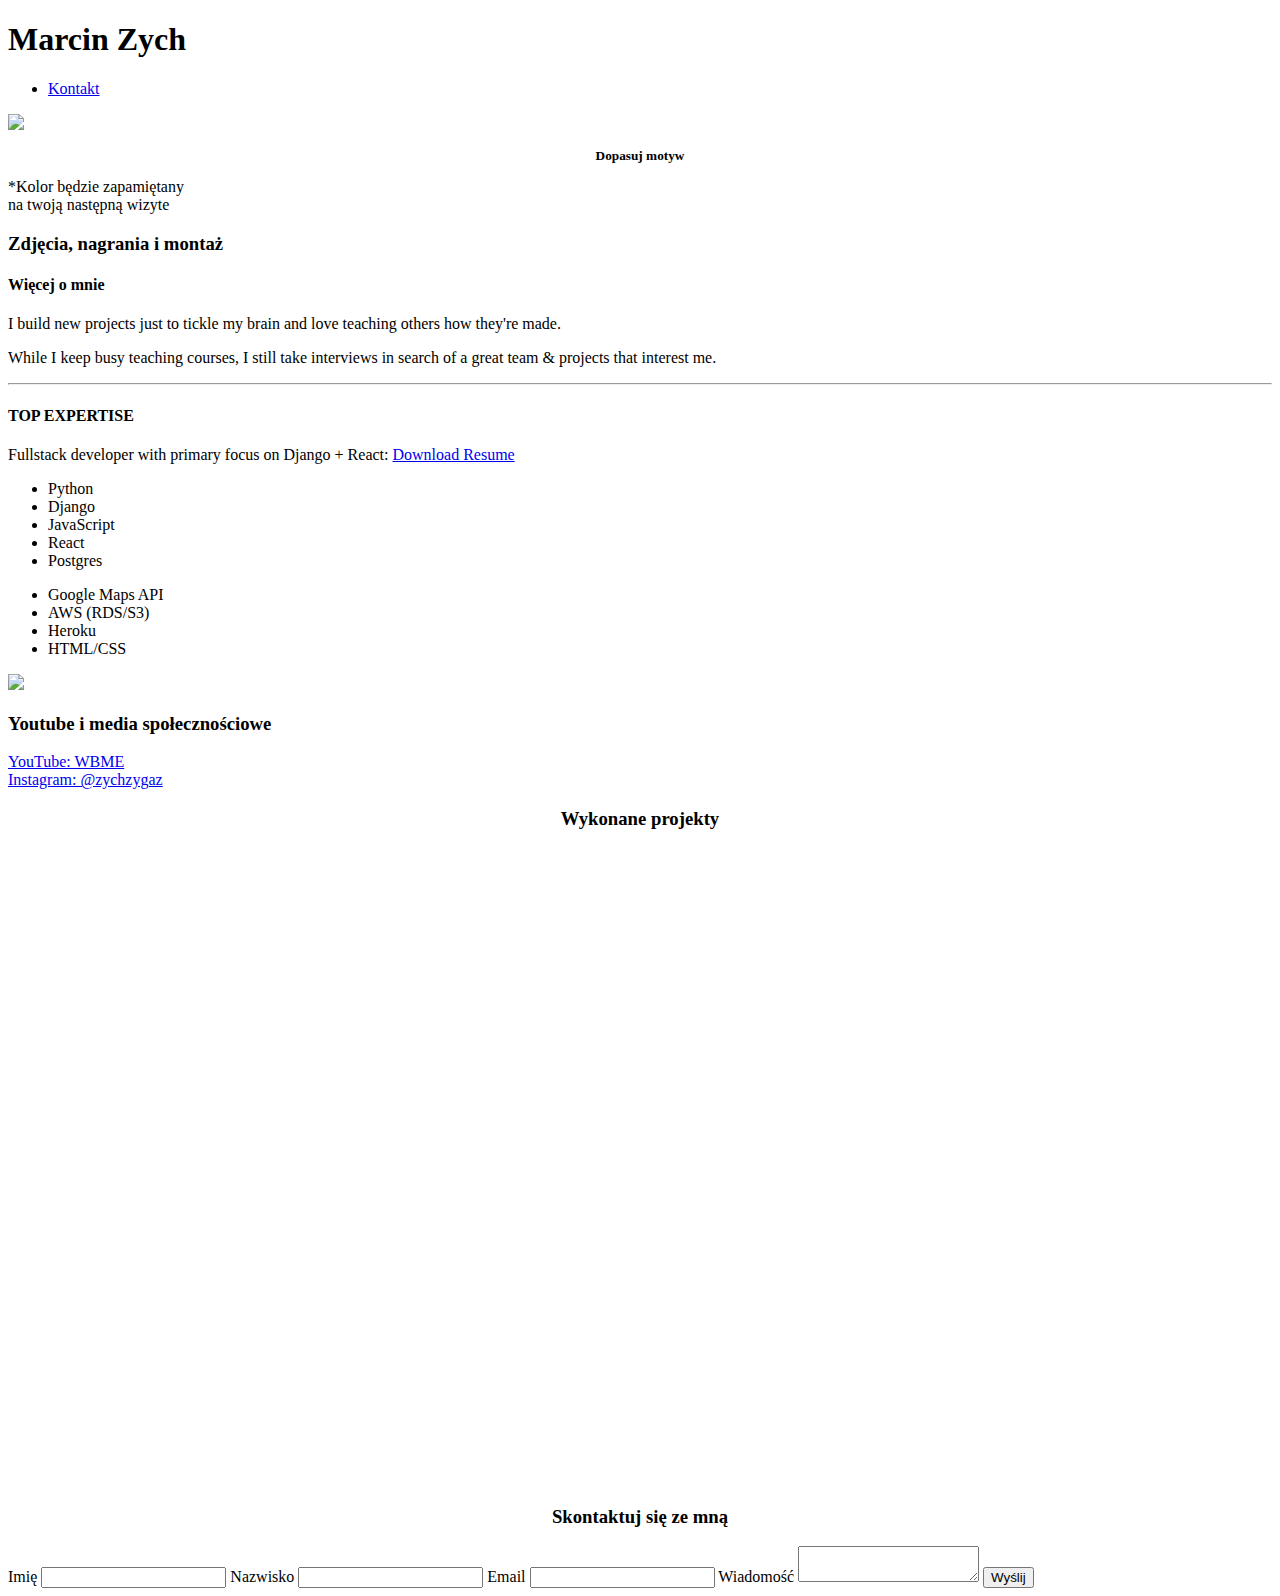
==== index.html @ 96132daa "ad" ====
<!DOCTYPE html>
<html>
<head>
	<title>Marcin Zych</title>


	<meta name="viewport" content="width=device-width, initial-scale=1, maximum-scale=1, minimum-scale=1" />

	<link href="https://fonts.googleapis.com/css2?family=Russo+One&display=swap" rel="stylesheet">

	<link href="https://fonts.googleapis.com/css2?family=Roboto+Mono:wght@500&family=Russo+One&display=swap" rel="stylesheet">

	<link rel="stylesheet" type="text/css" href="default.css">
	<link id="theme-style" rel="stylesheet" type="text/css" href="">
</head>
<body>

	<section class="s1">
		<div class="main-container">
			<div class="greeting-wrapper">
				<h1>Marcin Zych</h1>
			</div>


			<div class="intro-wrapper">
				<div class="nav-wrapper">
<!--  -->
					<!-- Link around dots-wrapper added after tutorial video -->
					<a href="index.html">
						<div class="dots-wrapper">
							<div id="dot-1" class="browser-dot"></div>
							<div id="dot-2" class="browser-dot"></div>
							<div id="dot-3" class="browser-dot"></div>
						</div>
					</a>
					

					<ul id="navigation">
						<li><a href="index.html#contact">Kontakt</a></li>

					</ul>
				</div>

				<div class="left-column">
					<img id="profile_pic" src="images/Dennis.jpg">
					<h5 style="text-align: center;line-height: 0;">Dopasuj motyw</h5>

					<div id="theme-options-wrapper">
						<div data-mode="light" id="light-mode" class="theme-dot"></div>
						<div data-mode="blue" id="blue-mode" class="theme-dot"></div>
						<div data-mode="green" id="green-mode" class="theme-dot"></div>
						<div data-mode="purple" id="purple-mode" class="theme-dot"></div>
					</div>

					<p id="settings-note">*Kolor będzie zapamiętany<br>na twoją następną wizyte</p>
				</div>

				<div class="right-column">

					<div id="preview-shadow">
						<div id="preview">
							<div id="corner-tl" class="corner"></div>
							<div id="corner-tr" class="corner"></div>
							<h3>Zdjęcia, nagrania i montaż</h3>
							
							<div id="corner-br" class="corner"></div>
							<div id="corner-bl" class="corner"></div>
						</div>
					</div>
				</div>
			</div>
		</div>
	</section>

	<section class="s2">
		<div class="main-container">

			<div class="about-wrapper">
				<div class="about-me">
					<h4>Więcej o mnie</h4>

					<p>I build new projects just to tickle my brain and love teaching others how they're made.</p>

					<p>While I keep busy teaching courses, I still take interviews in search of a great team & projects that interest me.</p>


					<hr>

					<h4>TOP EXPERTISE</h4>

					<p>Fullstack developer with primary focus on Django + React: <a target="_blank" href="resume.pdf">Download Resume</a></p>

					<div id="skills">
						<ul>
							<li>Python</li>
							<li>Django</li>
							<li>JavaScript</li>
							<li>React</li>
							<li>Postgres</li>
						</ul>
<!-- whatever -->
						<ul>
							<li>Google Maps API</li>
							<li>AWS (RDS/S3)</li>
							<li>Heroku</li>
							<li>HTML/CSS</li>
						</ul>

					</div>

				</div>

				
				<div class="social-links">
					<img id="social_img" src="images/follow.jpg">
					<h3>Youtube i media społecznościowe</h3>

					<a target="_blank" href="https://www.youtube.com/channel/UCRt5nL2FJii0Sdonzq1Wjaw/featured">YouTube: WBME</a>
					<br>
					<a target="_blank" href="https://www.instagram.com/zychzygaz/">Instagram: @zychzygaz</a>
				</div>
			</div>

		</div>
	</section>

	<section class="s1">
		<div class="main-container">
			<h3 style="text-align: center;">Wykonane projekty</h3>

			<div class="post-wrapper">

				<div>
					<div class="post">
                        <iframe width="560" height="315" src="https://www.youtube.com/embed/cc9xz49yu-I?controls=0" frameborder="0" allow="accelerometer; autoplay; clipboard-write; encrypted-media; gyroscope; picture-in-picture" allowfullscreen autoplay></iframe>						<div class="post-preview">
						
						</div>
					</div>
				</div>

				<div>
					<div class="post">
						<iframe width="560" height="315" src="https://www.youtube.com/embed/fhATp_4YYvM?controls=0" frameborder="0" allow="accelerometer; autoplay; clipboard-write; encrypted-media; gyroscope; picture-in-picture" allowfullscreen></iframe>
						<div class="post-preview">
							
						</div>
					</div>
				</div>

				
					
				</div>

			</div>
		</div>
	</section>

	<section class="s2">
		<div class="main-container">
			<a href=""></a>
			<h3 style="text-align: center;">Skontaktuj się ze mną</h3>

			<form id="contact-form">
				<a name="contact"></a>

				<label>Imię</label>
				<input class="input-field" type="text" name="name">

				<label>Nazwisko</label>
				<input class="input-field" type="text" name="subject">

				<label>Email</label>
				<input class="input-field" type="text" name="email">

				<label>Wiadomość</label>
				<textarea class="input-field" name="message"></textarea>

				<input id="submit-btn" type="submit" value="Wyślij">
			</form>
		</div>
	</section> 

	<script type="text/javascript" src="script.js"></script>
</body>
</html>
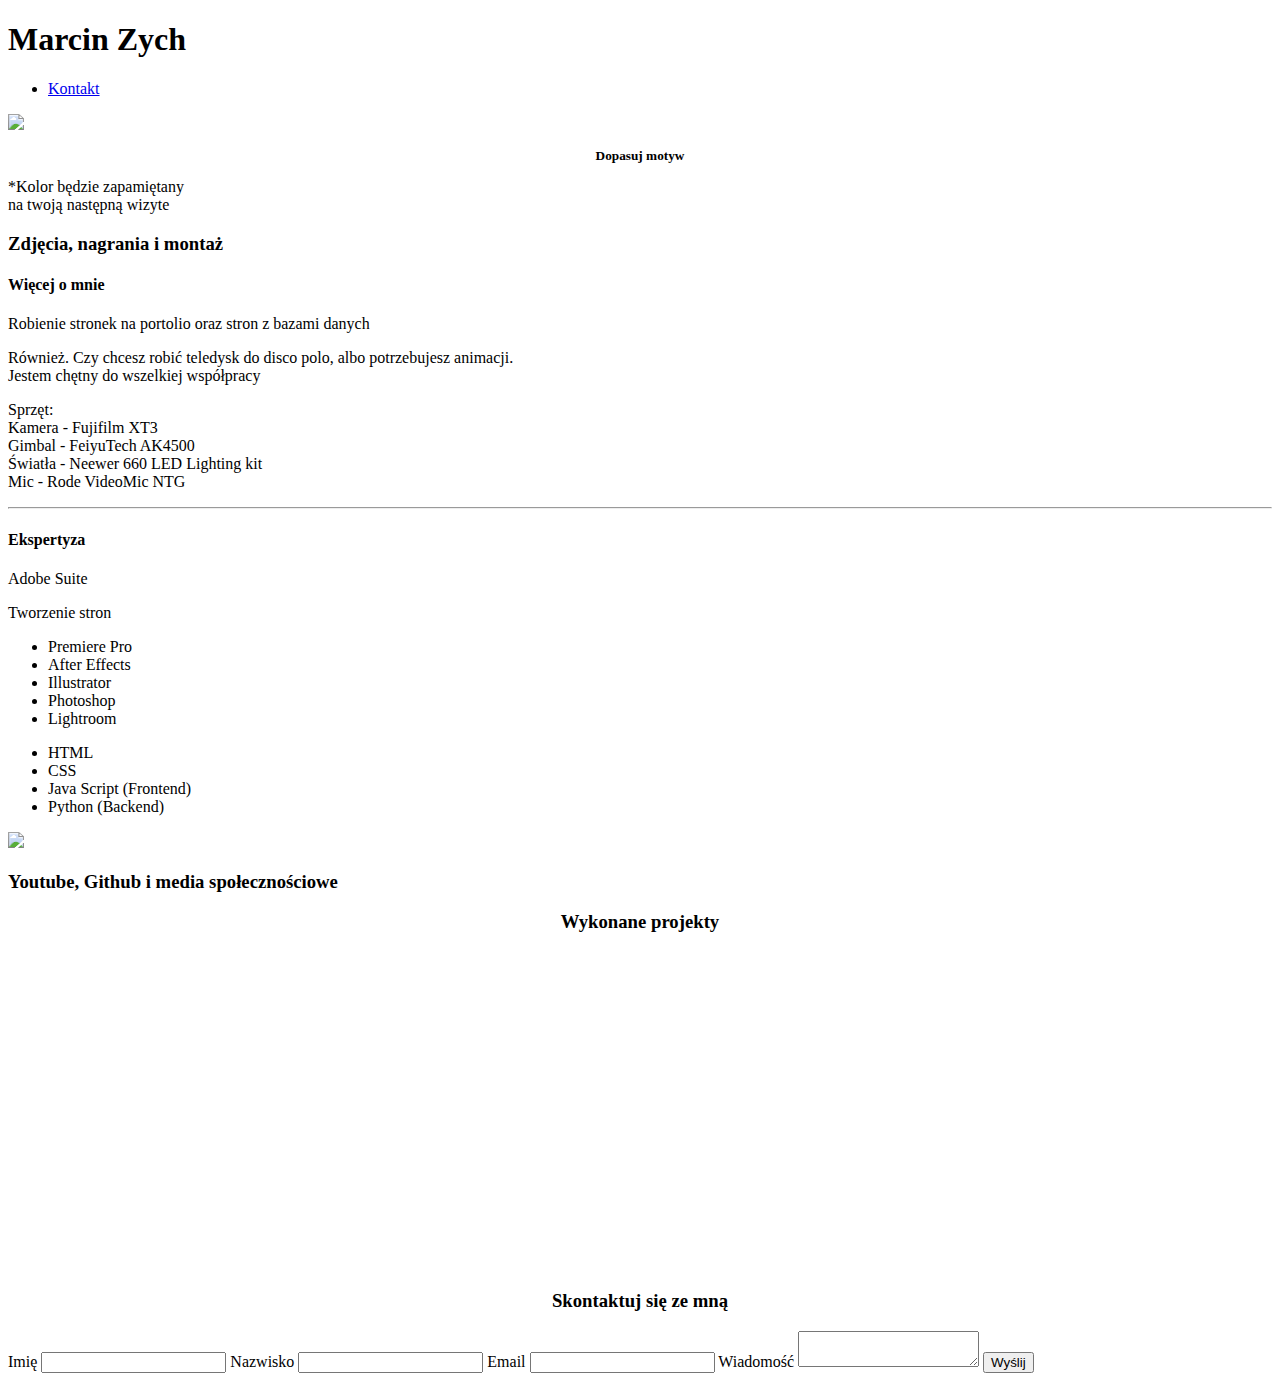
==== commit 43a77e3e: "commit" ====
--- a/index.html
+++ b/index.html
@@ -1,6 +1,8 @@
 <!DOCTYPE html>
 <html>
 <head>
+	<link rel="stylesheet" href="https://cdnjs.cloudflare.com/ajax/libs/font-awesome/5.15.1/css/all.min.css" integrity="sha512-+4zCK9k+qNFUR5X+cKL9EIR+ZOhtIloNl9GIKS57V1MyNsYpYcUrUeQc9vNfzsWfV28IaLL3i96P9sdNyeRssA==" crossorigin="anonymous" />
+
 	<title>Marcin Zych</title>
 
 
@@ -42,7 +44,7 @@
 				</div>
 
 				<div class="left-column">
-					<img id="profile_pic" src="images/Dennis.jpg">
+					<img id="profile_pic" src="pics/Profil.jpg">
 					<h5 style="text-align: center;line-height: 0;">Dopasuj motyw</h5>
 
 					<div id="theme-options-wrapper">
@@ -78,32 +80,39 @@
 			<div class="about-wrapper">
 				<div class="about-me">
 					<h4>Więcej o mnie</h4>
+					<p>Robienie stronek na portolio oraz stron z bazami danych</p>
 
-					<p>I build new projects just to tickle my brain and love teaching others how they're made.</p>
+					<p>Również. Czy chcesz robić teledysk do disco polo, albo potrzebujesz animacji. <br>Jestem chętny do wszelkiej współpracy</p>
 
-					<p>While I keep busy teaching courses, I still take interviews in search of a great team & projects that interest me.</p>
+					<p>Sprzęt: <br>
+					Kamera  -  Fujifilm XT3 <br>
+					Gimbal - FeiyuTech AK4500 <br>
+					Światła - Neewer 660 LED Lighting kit <br>
+					Mic -  Rode VideoMic NTG
+				    </p>
 
 
 					<hr>
 
-					<h4>TOP EXPERTISE</h4>
-
-					<p>Fullstack developer with primary focus on Django + React: <a target="_blank" href="resume.pdf">Download Resume</a></p>
-
+					<h4>Ekspertyza</h4>
+                     <div class="wrapperr">
+					<p>Adobe Suite   </p>
+					<p>Tworzenie stron</p>
+				</div>
 					<div id="skills">
 						<ul>
-							<li>Python</li>
-							<li>Django</li>
-							<li>JavaScript</li>
-							<li>React</li>
-							<li>Postgres</li>
+							<li>Premiere Pro</li>
+							<li>After Effects</li>
+							<li>Illustrator</li>
+							<li>Photoshop</li>
+							<li>Lightroom</li>
 						</ul>
 <!-- whatever -->
 						<ul>
-							<li>Google Maps API</li>
-							<li>AWS (RDS/S3)</li>
-							<li>Heroku</li>
-							<li>HTML/CSS</li>
+							<li>HTML</li>
+							<li>CSS</li>
+							<li>Java Script (Frontend)</li>
+							<li>Python (Backend) </li>
 						</ul>
 
 					</div>
@@ -112,12 +121,20 @@
 
 				
 				<div class="social-links">
-					<img id="social_img" src="images/follow.jpg">
-					<h3>Youtube i media społecznościowe</h3>
-
+					<img id="social_img" src="pics/proff.jpg">
+					<h3>Youtube, Github i media społecznościowe</h3>
+					<div class="social">
+						<a href="https://github.com/zychzygaz" target='_blank'><i class="fab fa-github fa-2x"></i></a>
+						<a href="https://www.facebook.com/marcin.zych.716195/" target='_blank'><i class="fab fa-facebook fa-2x"></i></a>
+						<a href="https://www.instagram.com/zychzygaz/" target='_blank'><i class="fab fa-instagram fa-2x"></i></a>
+						<a href="https://www.youtube.com/channel/UCRt5nL2FJii0Sdonzq1Wjaw/featured" target='_blank'><i class="fab fa-youtube fa-2x"></i></a>
+						
+					</div>
+<!-- 
 					<a target="_blank" href="https://www.youtube.com/channel/UCRt5nL2FJii0Sdonzq1Wjaw/featured">YouTube: WBME</a>
 					<br>
 					<a target="_blank" href="https://www.instagram.com/zychzygaz/">Instagram: @zychzygaz</a>
+					<a target="_blank" href="https://www.instagram.com/zychzygaz/">Facebook: Marcin Zych</a> -->
 				</div>
 			</div>
 
@@ -130,29 +147,22 @@
 
 			<div class="post-wrapper">
 
-				<div>
-					<div class="post">
-                        <iframe width="560" height="315" src="https://www.youtube.com/embed/cc9xz49yu-I?controls=0" frameborder="0" allow="accelerometer; autoplay; clipboard-write; encrypted-media; gyroscope; picture-in-picture" allowfullscreen autoplay></iframe>						<div class="post-preview">
-						
-						</div>
-					</div>
-				</div>
-
-				<div>
-					<div class="post">
-						<iframe width="560" height="315" src="https://www.youtube.com/embed/fhATp_4YYvM?controls=0" frameborder="0" allow="accelerometer; autoplay; clipboard-write; encrypted-media; gyroscope; picture-in-picture" allowfullscreen></iframe>
-						<div class="post-preview">
-							
-						</div>
-					</div>
-				</div>
-
 				
 					
-				</div>
+                        <iframe width="560" height="315" src="https://www.youtube.com/embed/cc9xz49yu-I?controls=0" frameborder="0" allow="accelerometer; autoplay; clipboard-write; encrypted-media; gyroscope; picture-in-picture" allowfullscreen autoplay></iframe>						
+					
+						
+						
+					
+				
 
-			</div>
+			        
+						<iframe width="560" height="315" src="https://www.youtube.com/embed/fhATp_4YYvM?controls=0" frameborder="0" allow="accelerometer; autoplay; clipboard-write; encrypted-media; gyroscope; picture-in-picture" allowfullscreen></iframe>
+					
+					
+			</div>	
 		</div>
+		
 	</section>
 
 	<section class="s2">
@@ -160,7 +170,7 @@
 			<a href=""></a>
 			<h3 style="text-align: center;">Skontaktuj się ze mną</h3>
 
-			<form id="contact-form">
+			<form id="contact-form" name="contact" method="POST" data-netlify="true">
 				<a name="contact"></a>
 
 				<label>Imię</label>
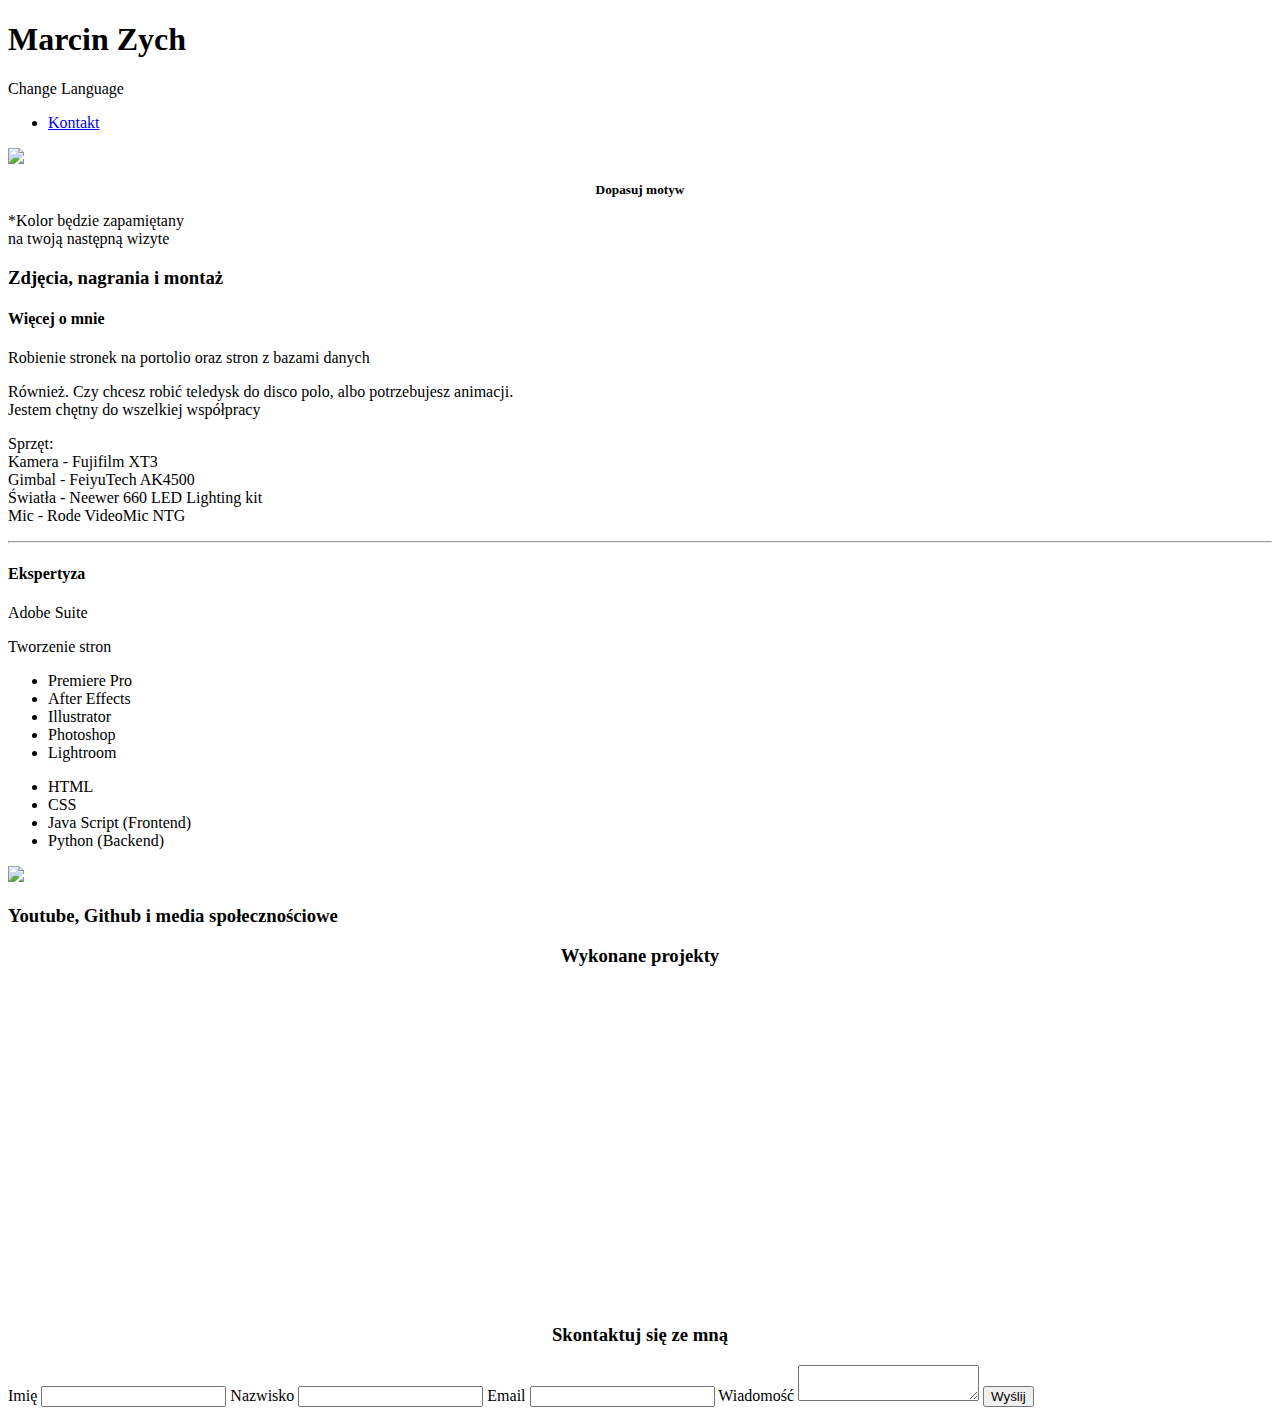
==== commit 627fcf89: "pushed" ====
--- a/index.html
+++ b/index.html
@@ -1,195 +1,270 @@
 <!DOCTYPE html>
 <html>
-<head>
-	<link rel="stylesheet" href="https://cdnjs.cloudflare.com/ajax/libs/font-awesome/5.15.1/css/all.min.css" integrity="sha512-+4zCK9k+qNFUR5X+cKL9EIR+ZOhtIloNl9GIKS57V1MyNsYpYcUrUeQc9vNfzsWfV28IaLL3i96P9sdNyeRssA==" crossorigin="anonymous" />
-
-	<title>Marcin Zych</title>
-
-
-	<meta name="viewport" content="width=device-width, initial-scale=1, maximum-scale=1, minimum-scale=1" />
-
-	<link href="https://fonts.googleapis.com/css2?family=Russo+One&display=swap" rel="stylesheet">
-
-	<link href="https://fonts.googleapis.com/css2?family=Roboto+Mono:wght@500&family=Russo+One&display=swap" rel="stylesheet">
-
-	<link rel="stylesheet" type="text/css" href="default.css">
-	<link id="theme-style" rel="stylesheet" type="text/css" href="">
-</head>
-<body>
-
-	<section class="s1">
-		<div class="main-container">
-			<div class="greeting-wrapper">
-				<h1>Marcin Zych</h1>
-			</div>
-
-
-			<div class="intro-wrapper">
-				<div class="nav-wrapper">
-<!--  -->
-					<!-- Link around dots-wrapper added after tutorial video -->
-					<a href="index.html">
-						<div class="dots-wrapper">
-							<div id="dot-1" class="browser-dot"></div>
-							<div id="dot-2" class="browser-dot"></div>
-							<div id="dot-3" class="browser-dot"></div>
-						</div>
-					</a>
-					
-
-					<ul id="navigation">
-						<li><a href="index.html#contact">Kontakt</a></li>
-
-					</ul>
-				</div>
-
-				<div class="left-column">
-					<img id="profile_pic" src="pics/Profil.jpg">
-					<h5 style="text-align: center;line-height: 0;">Dopasuj motyw</h5>
-
-					<div id="theme-options-wrapper">
-						<div data-mode="light" id="light-mode" class="theme-dot"></div>
-						<div data-mode="blue" id="blue-mode" class="theme-dot"></div>
-						<div data-mode="green" id="green-mode" class="theme-dot"></div>
-						<div data-mode="purple" id="purple-mode" class="theme-dot"></div>
-					</div>
-
-					<p id="settings-note">*Kolor będzie zapamiętany<br>na twoją następną wizyte</p>
-				</div>
-
-				<div class="right-column">
-
-					<div id="preview-shadow">
-						<div id="preview">
-							<div id="corner-tl" class="corner"></div>
-							<div id="corner-tr" class="corner"></div>
-							<h3>Zdjęcia, nagrania i montaż</h3>
-							
-							<div id="corner-br" class="corner"></div>
-							<div id="corner-bl" class="corner"></div>
-						</div>
-					</div>
-				</div>
-			</div>
-		</div>
-	</section>
-
-	<section class="s2">
-		<div class="main-container">
-
-			<div class="about-wrapper">
-				<div class="about-me">
-					<h4>Więcej o mnie</h4>
-					<p>Robienie stronek na portolio oraz stron z bazami danych</p>
-
-					<p>Również. Czy chcesz robić teledysk do disco polo, albo potrzebujesz animacji. <br>Jestem chętny do wszelkiej współpracy</p>
-
-					<p>Sprzęt: <br>
-					Kamera  -  Fujifilm XT3 <br>
-					Gimbal - FeiyuTech AK4500 <br>
-					Światła - Neewer 660 LED Lighting kit <br>
-					Mic -  Rode VideoMic NTG
-				    </p>
-
-
-					<hr>
-
-					<h4>Ekspertyza</h4>
-                     <div class="wrapperr">
-					<p>Adobe Suite   </p>
-					<p>Tworzenie stron</p>
-				</div>
-					<div id="skills">
-						<ul>
-							<li>Premiere Pro</li>
-							<li>After Effects</li>
-							<li>Illustrator</li>
-							<li>Photoshop</li>
-							<li>Lightroom</li>
-						</ul>
-<!-- whatever -->
-						<ul>
-							<li>HTML</li>
-							<li>CSS</li>
-							<li>Java Script (Frontend)</li>
-							<li>Python (Backend) </li>
-						</ul>
-
-					</div>
-
-				</div>
-
-				
-				<div class="social-links">
-					<img id="social_img" src="pics/proff.jpg">
-					<h3>Youtube, Github i media społecznościowe</h3>
-					<div class="social">
-						<a href="https://github.com/zychzygaz" target='_blank'><i class="fab fa-github fa-2x"></i></a>
-						<a href="https://www.facebook.com/marcin.zych.716195/" target='_blank'><i class="fab fa-facebook fa-2x"></i></a>
-						<a href="https://www.instagram.com/zychzygaz/" target='_blank'><i class="fab fa-instagram fa-2x"></i></a>
-						<a href="https://www.youtube.com/channel/UCRt5nL2FJii0Sdonzq1Wjaw/featured" target='_blank'><i class="fab fa-youtube fa-2x"></i></a>
-						
-					</div>
-<!-- 
+    <head>
+        <link
+            rel="stylesheet"
+            href="https://cdnjs.cloudflare.com/ajax/libs/font-awesome/5.15.1/css/all.min.css"
+            integrity="sha512-+4zCK9k+qNFUR5X+cKL9EIR+ZOhtIloNl9GIKS57V1MyNsYpYcUrUeQc9vNfzsWfV28IaLL3i96P9sdNyeRssA=="
+            crossorigin="anonymous"
+        />
+
+        <title>Marcin Zych</title>
+        <link rel="shortcut icon" type="image/png" href="pics/favicon.png" />
+
+        <meta
+            name="viewport"
+            content="width=device-width, initial-scale=1, maximum-scale=1, minimum-scale=1"
+        />
+
+        <link
+            href="https://fonts.googleapis.com/css2?family=Russo+One&display=swap"
+            rel="stylesheet"
+        />
+
+        <link
+            href="https://fonts.googleapis.com/css2?family=Roboto+Mono:wght@500&family=Russo+One&display=swap"
+            rel="stylesheet"
+        />
+
+        <link rel="stylesheet" type="text/css" href="default.css" />
+        <link id="theme-style" rel="stylesheet" type="text/css" href="" />
+        <link rel="stylesheet" href="style.css" />
+        <script src="app.js"></script>
+    </head>
+    <body>
+        <section class="s1">
+            <div class="main-container">
+                <div class="greeting-wrapper">
+                    <h1>Marcin Zych</h1>
+                </div>
+                <div class="thatRow">
+                    <div class="clock">
+                        <!-- <span id="h"></span>
+
+                        <span id="min"></span>
+
+                        <span id="sec"></span> -->
+                    </div>
+                    <div class="language">
+                        <span id="chanLan">Change Language</span>
+                        <a href="index2.html"
+                            ><img src="pics/brit-2.png" alt=""
+                        /></a>
+                        <a href="index.html"
+                            ><img src="pics/pol.png" alt=""
+                        /></a>
+                    </div>
+                </div>
+
+                <div class="intro-wrapper">
+                    <div class="nav-wrapper">
+                        <!--  -->
+                        <!-- Link around dots-wrapper added after tutorial video -->
+                        <a href="index.html">
+                            <div class="dots-wrapper">
+                                <div id="dot-1" class="browser-dot"></div>
+                                <div id="dot-2" class="browser-dot"></div>
+                                <div id="dot-3" class="browser-dot"></div>
+                            </div>
+                        </a>
+
+                        <ul id="navigation">
+                            <li><a href="index.html#contact">Kontakt</a></li>
+                        </ul>
+                    </div>
+
+                    <div class="left-column">
+                        <img id="profile_pic" src="pics/Profil.jpg" />
+                        <h5 style="text-align: center; line-height: 0">
+                            Dopasuj motyw
+                        </h5>
+
+                        <div id="theme-options-wrapper">
+                            <div
+                                data-mode="light"
+                                id="light-mode"
+                                class="theme-dot"
+                            ></div>
+                            <div
+                                data-mode="blue"
+                                id="blue-mode"
+                                class="theme-dot"
+                            ></div>
+                            <div
+                                data-mode="green"
+                                id="green-mode"
+                                class="theme-dot"
+                            ></div>
+                            <div
+                                data-mode="purple"
+                                id="purple-mode"
+                                class="theme-dot"
+                            ></div>
+                        </div>
+
+                        <p id="settings-note">
+                            *Kolor będzie zapamiętany<br />na twoją następną
+                            wizyte
+                        </p>
+                    </div>
+
+                    <div class="right-column">
+                        <div id="preview-shadow">
+                            <div id="preview">
+                                <div id="corner-tl" class="corner"></div>
+                                <div id="corner-tr" class="corner"></div>
+                                <h3>Zdjęcia, nagrania i montaż</h3>
+
+                                <div id="corner-br" class="corner"></div>
+                                <div id="corner-bl" class="corner"></div>
+                            </div>
+                        </div>
+                    </div>
+                </div>
+            </div>
+        </section>
+
+        <section class="s2">
+            <div class="main-container">
+                <div class="about-wrapper">
+                    <div class="about-me">
+                        <h4>Więcej o mnie</h4>
+                        <p>
+                            Robienie stronek na portolio oraz stron z bazami
+                            danych
+                        </p>
+
+                        <p>
+                            Również. Czy chcesz robić teledysk do disco polo,
+                            albo potrzebujesz animacji. <br />Jestem chętny do
+                            wszelkiej współpracy
+                        </p>
+
+                        <p>
+                            Sprzęt: <br />
+                            Kamera - Fujifilm XT3 <br />
+                            Gimbal - FeiyuTech AK4500 <br />
+                            Światła - Neewer 660 LED Lighting kit <br />
+                            Mic - Rode VideoMic NTG
+                        </p>
+
+                        <hr />
+
+                        <h4>Ekspertyza</h4>
+                        <div class="wrapperr">
+                            <p>Adobe Suite</p>
+                            <p>Tworzenie stron</p>
+                        </div>
+                        <div id="skills">
+                            <ul>
+                                <li>Premiere Pro</li>
+                                <li>After Effects</li>
+                                <li>Illustrator</li>
+                                <li>Photoshop</li>
+                                <li>Lightroom</li>
+                            </ul>
+                            <!-- whatever -->
+                            <ul>
+                                <li>HTML</li>
+                                <li>CSS</li>
+                                <li>Java Script (Frontend)</li>
+                                <li>Python (Backend)</li>
+                            </ul>
+                        </div>
+                    </div>
+
+                    <div class="social-links">
+                        <img id="social_img" src="pics/proff.jpg" />
+                        <h3>Youtube, Github i media społecznościowe</h3>
+                        <div class="social">
+                            <a
+                                href="https://github.com/zychzygaz"
+                                target="_blank"
+                                ><i class="fab fa-github fa-2x"></i
+                            ></a>
+                            <a
+                                href="https://www.facebook.com/marcin.zych.716195/"
+                                target="_blank"
+                                ><i class="fab fa-facebook fa-2x"></i
+                            ></a>
+                            <a
+                                href="https://www.instagram.com/zychzygaz/"
+                                target="_blank"
+                                ><i class="fab fa-instagram fa-2x"></i
+                            ></a>
+                            <a
+                                href="https://www.youtube.com/channel/UCRt5nL2FJii0Sdonzq1Wjaw/featured"
+                                target="_blank"
+                                ><i class="fab fa-youtube fa-2x"></i
+                            ></a>
+                        </div>
+                        <!-- 
 					<a target="_blank" href="https://www.youtube.com/channel/UCRt5nL2FJii0Sdonzq1Wjaw/featured">YouTube: WBME</a>
 					<br>
 					<a target="_blank" href="https://www.instagram.com/zychzygaz/">Instagram: @zychzygaz</a>
 					<a target="_blank" href="https://www.instagram.com/zychzygaz/">Facebook: Marcin Zych</a> -->
-				</div>
-			</div>
-
-		</div>
-	</section>
-
-	<section class="s1">
-		<div class="main-container">
-			<h3 style="text-align: center;">Wykonane projekty</h3>
-
-			<div class="post-wrapper">
-
-				
-					
-                        <iframe width="560" height="315" src="https://www.youtube.com/embed/cc9xz49yu-I?controls=0" frameborder="0" allow="accelerometer; autoplay; clipboard-write; encrypted-media; gyroscope; picture-in-picture" allowfullscreen autoplay></iframe>						
-					
-						
-						
-					
-				
-
-			        
-						<iframe width="560" height="315" src="https://www.youtube.com/embed/fhATp_4YYvM?controls=0" frameborder="0" allow="accelerometer; autoplay; clipboard-write; encrypted-media; gyroscope; picture-in-picture" allowfullscreen></iframe>
-					
-					
-			</div>	
-		</div>
-		
-	</section>
-
-	<section class="s2">
-		<div class="main-container">
-			<a href=""></a>
-			<h3 style="text-align: center;">Skontaktuj się ze mną</h3>
-
-			<form id="contact-form" name="contact" method="POST" data-netlify="true">
-				<a name="contact"></a>
-
-				<label>Imię</label>
-				<input class="input-field" type="text" name="name">
-
-				<label>Nazwisko</label>
-				<input class="input-field" type="text" name="subject">
-
-				<label>Email</label>
-				<input class="input-field" type="text" name="email">
-
-				<label>Wiadomość</label>
-				<textarea class="input-field" name="message"></textarea>
-
-				<input id="submit-btn" type="submit" value="Wyślij">
-			</form>
-		</div>
-	</section> 
-
-	<script type="text/javascript" src="script.js"></script>
-</body>
-</html>+                    </div>
+                </div>
+            </div>
+        </section>
+
+        <section class="s1">
+            <div class="main-container">
+                <h3 style="text-align: center">Wykonane projekty</h3>
+
+                <div class="post-wrapper">
+                    <iframe
+                        width="560"
+                        height="315"
+                        src="https://www.youtube.com/embed/cc9xz49yu-I?controls=0"
+                        frameborder="0"
+                        allow="accelerometer; autoplay; clipboard-write; encrypted-media; gyroscope; picture-in-picture"
+                        allowfullscreen
+                        autoplay
+                    ></iframe>
+
+                    <iframe
+                        width="560"
+                        height="315"
+                        src="https://www.youtube.com/embed/fhATp_4YYvM?controls=0"
+                        frameborder="0"
+                        allow="accelerometer; autoplay; clipboard-write; encrypted-media; gyroscope; picture-in-picture"
+                        allowfullscreen
+                    ></iframe>
+                </div>
+            </div>
+        </section>
+
+        <section class="s2">
+            <div class="main-container">
+                <a href=""></a>
+                <h3 style="text-align: center">Skontaktuj się ze mną</h3>
+
+                <form
+                    id="contact-form"
+                    name="contact"
+                    method="POST"
+                    data-netlify="true"
+                >
+                    <a name="contact"></a>
+
+                    <label>Imię</label>
+                    <input class="input-field" type="text" name="name" />
+
+                    <label>Nazwisko</label>
+                    <input class="input-field" type="text" name="subject" />
+
+                    <label>Email</label>
+                    <input class="input-field" type="text" name="email" />
+
+                    <label>Wiadomość</label>
+                    <textarea class="input-field" name="message"></textarea>
+
+                    <input id="submit-btn" type="submit" value="Wyślij" />
+                </form>
+            </div>
+        </section>
+
+        <script type="text/javascript" src="script.js"></script>
+    </body>
+</html>
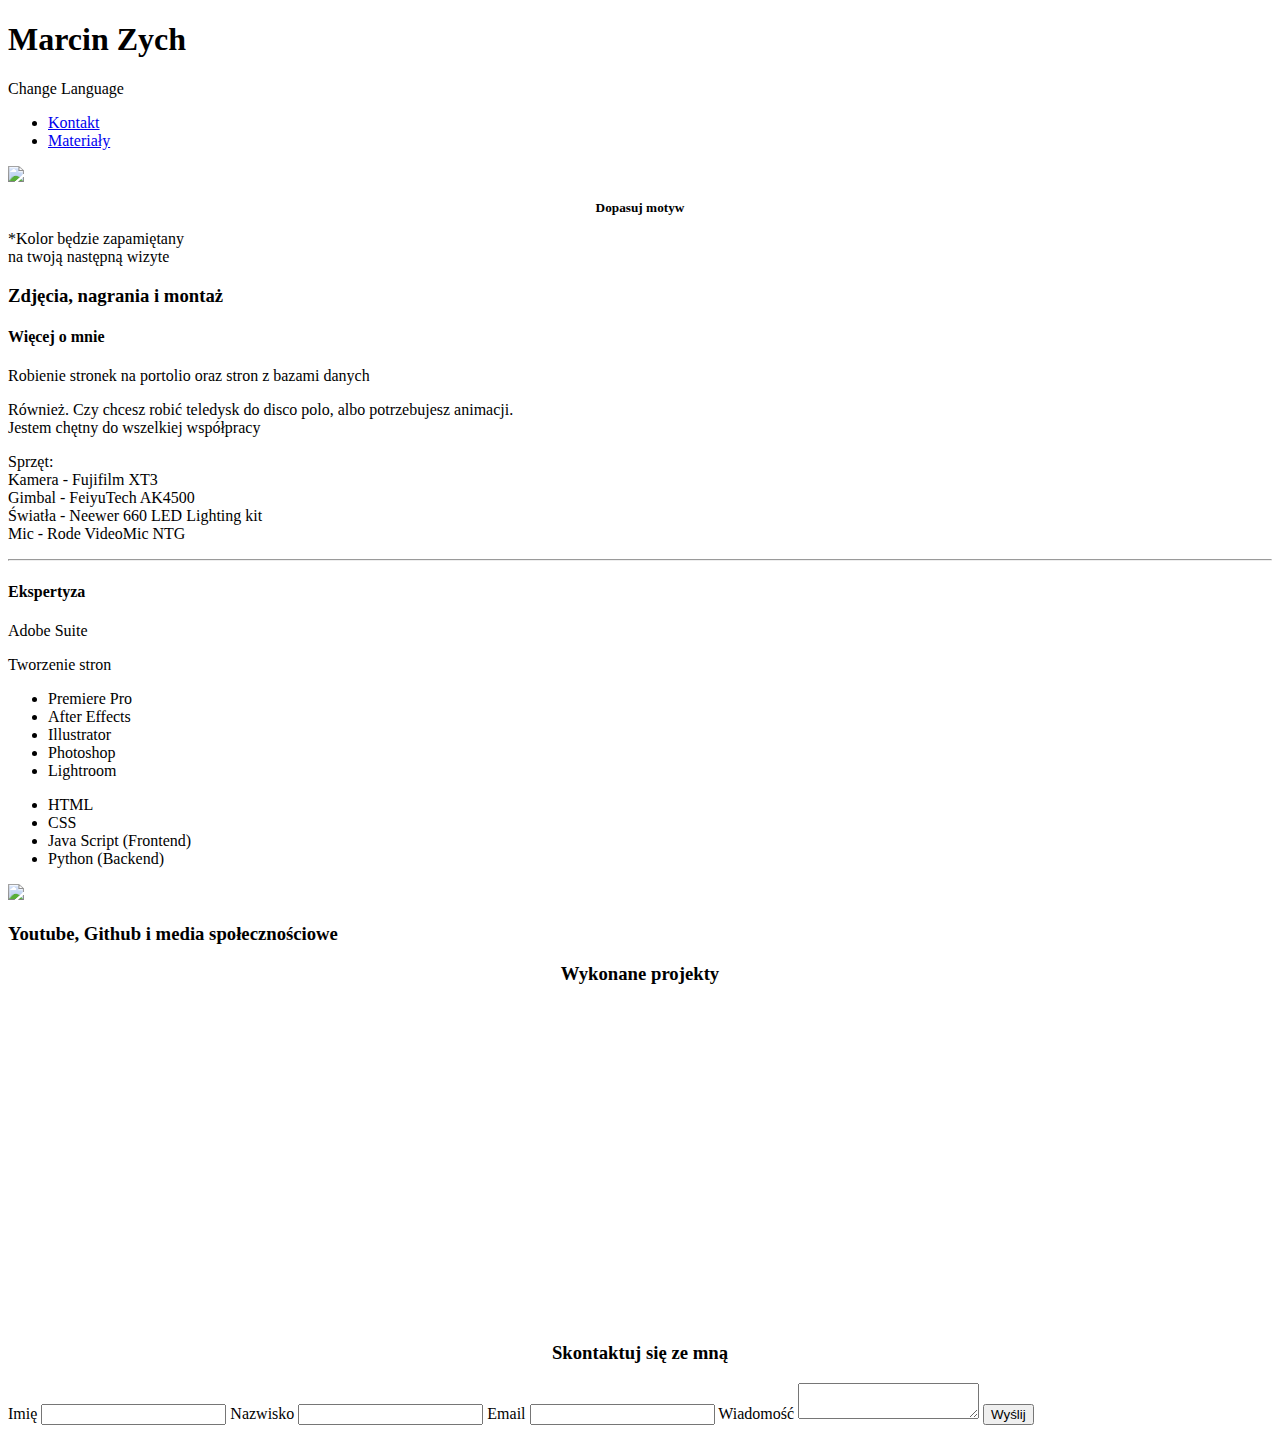
==== commit 8feff043: "added libraryy" ====
--- a/index.html
+++ b/index.html
@@ -70,6 +70,7 @@
 
                         <ul id="navigation">
                             <li><a href="index.html#contact">Kontakt</a></li>
+                            <li><a href=library.html"">Materiały</a></li>
                         </ul>
                     </div>
 
